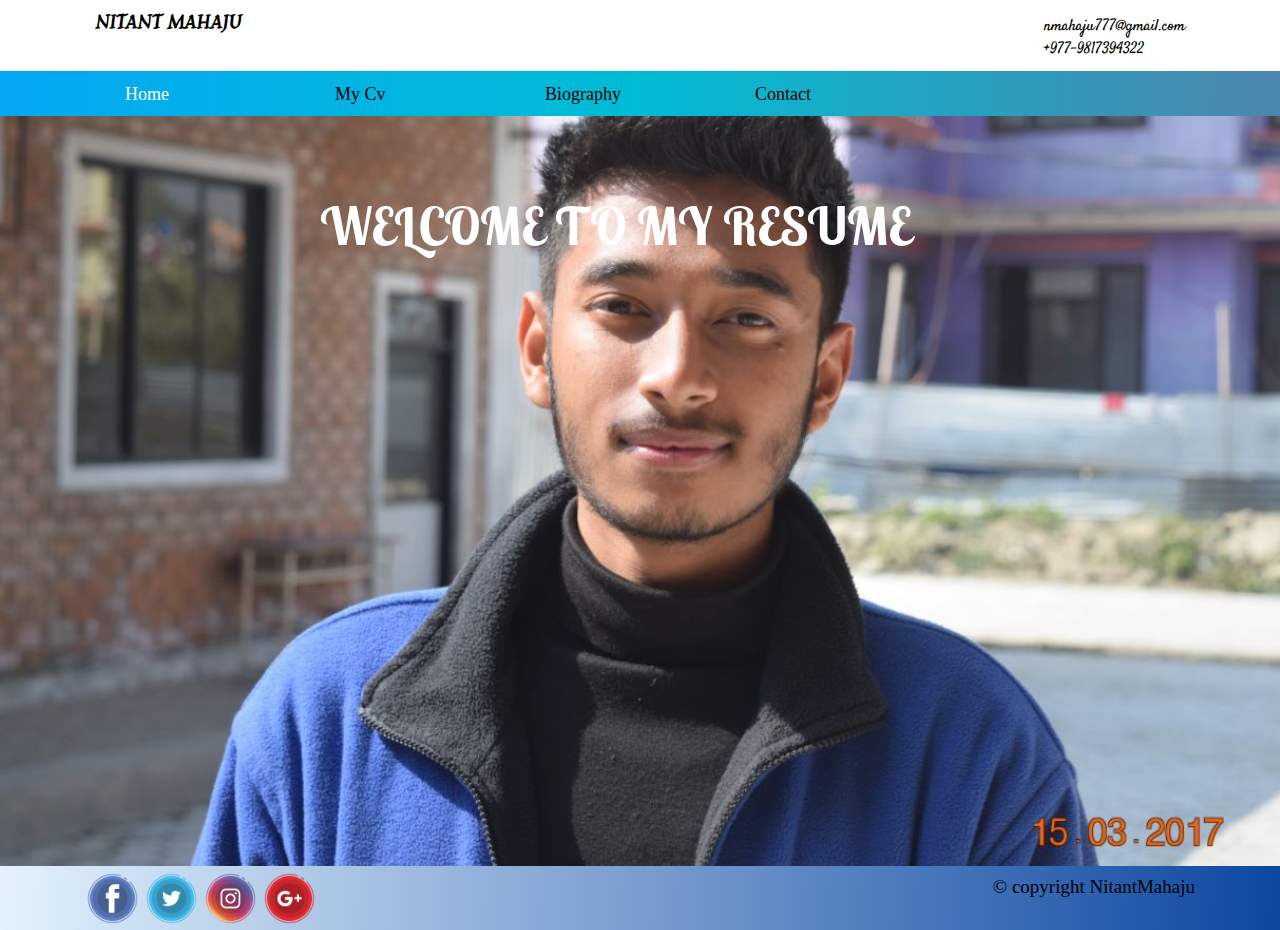
==== index.html @ eb09a47d "home page is created" ====
<!DOCTYPE html>
<html>
  <head>
    <meta charset="utf-8">
    <title>Home page</title>
    <link href="css/index.css" type="text/css" rel="stylesheet">
    <link href="https://fonts.googleapis.com/css?family=Satisfy" rel="stylesheet">
    <link href="https://fonts.googleapis.com/css?family=Lobster+Two" rel="stylesheet">
    <link href="https://fonts.googleapis.com/css?family=Jim+Nightshade" rel="stylesheet">
  </head>
  <body>
    <header>
      <div class="name">
        <h2>NITANT MAHAJU</h2>
      </div>
      <div class="details">
        <p>nmahaju777@gmail.com<br>
           +977-9817394322</p>
      </div>
    </header>
    <nav>
      <ul>
        <li><a class="active" href="index.html">Home</a></li>
        <li><a href="cv.html">My Cv</a></li>
        <li><a href="biography.html">Biography</a></li>
        <li><a href="contact.html">Contact</a></li>
      </ul>
    </nav>
    <section>
      <h2>WELCOME TO MY RESUME</h2>
    </section>
    <footer>
      <div class="icons">
        <a href="https//:facebook.com"><img src="images/facebook.png"></a>
        <a href="https//:twitter.com"><img src="images/twitter.png"></a>
        <a href="https//:instagram.com"><img src="images/instagram.png"></a>
        <a href="https//:googleplus.com"><img src="images/googleplus.png"></a>
      </div>
      <div class="copy">
        <p>&copy; copyright NitantMahaju</p>
      </div>
    </footer>
  </body>
</html>
---- css/index.css ----
*{
  padding: 0;
  margin: 0;
}
header{
  padding-top: 25px;
  display: flex;
  flex-direction: row;
  justify-content: space-between;
}
.name{
  padding-left: 95px;
}
.name h2{
  position: relative;
  top: -19px;
  font-family: 'Jim Nightshade', cursive;
}
.details{
  padding-right: 95px;
}
.details p{
  position: relative;
  top: -10px;
  font-family: 'Satisfy', cursive;
}
nav{
  background: -webkit-linear-gradient(left top,#03A9F4, #00BCD4, #4D86AC);
}
nav ul {
  display: flex;
  flex-direction: row;
}
nav ul li{
  height: 45px;
  position: relative;
  top: 13px;
  padding-left: 125px;
  list-style-type: none;
    width: 85px;
}
nav ul li a{

  text-decoration: none;
  color:black;
  font-size: 18px;
}
.active{
  color:#FFFFFF;
}
section{
  height: 750px;
  background-attachment: fixed;
  background-size: cover;
  background-image: url("../images/h.jpg");
}
section h2{
  color: white;
  font-size: 52px;
  padding-left: 25%;
  padding-top: 6%;
  font-family: 'Lobster Two', cursive;
}
footer{
  display: flex;
  justify-content: space-between;
  background: -Webkit-linear-gradient(left top, #E3F2FD, #0D47A1);
}
.icons{
  padding-top: 5px;
  padding-left: 85px;
}
.icons img{
  height: 55px;
  width: 55px;
  transition:all 2s ;
}
.icons img:hover{
    transform: rotate(360deg);
}
.copy{
  padding-top: 10px;
  padding-right: 85px;
}
.copy p{
  font-size: 19px;
}
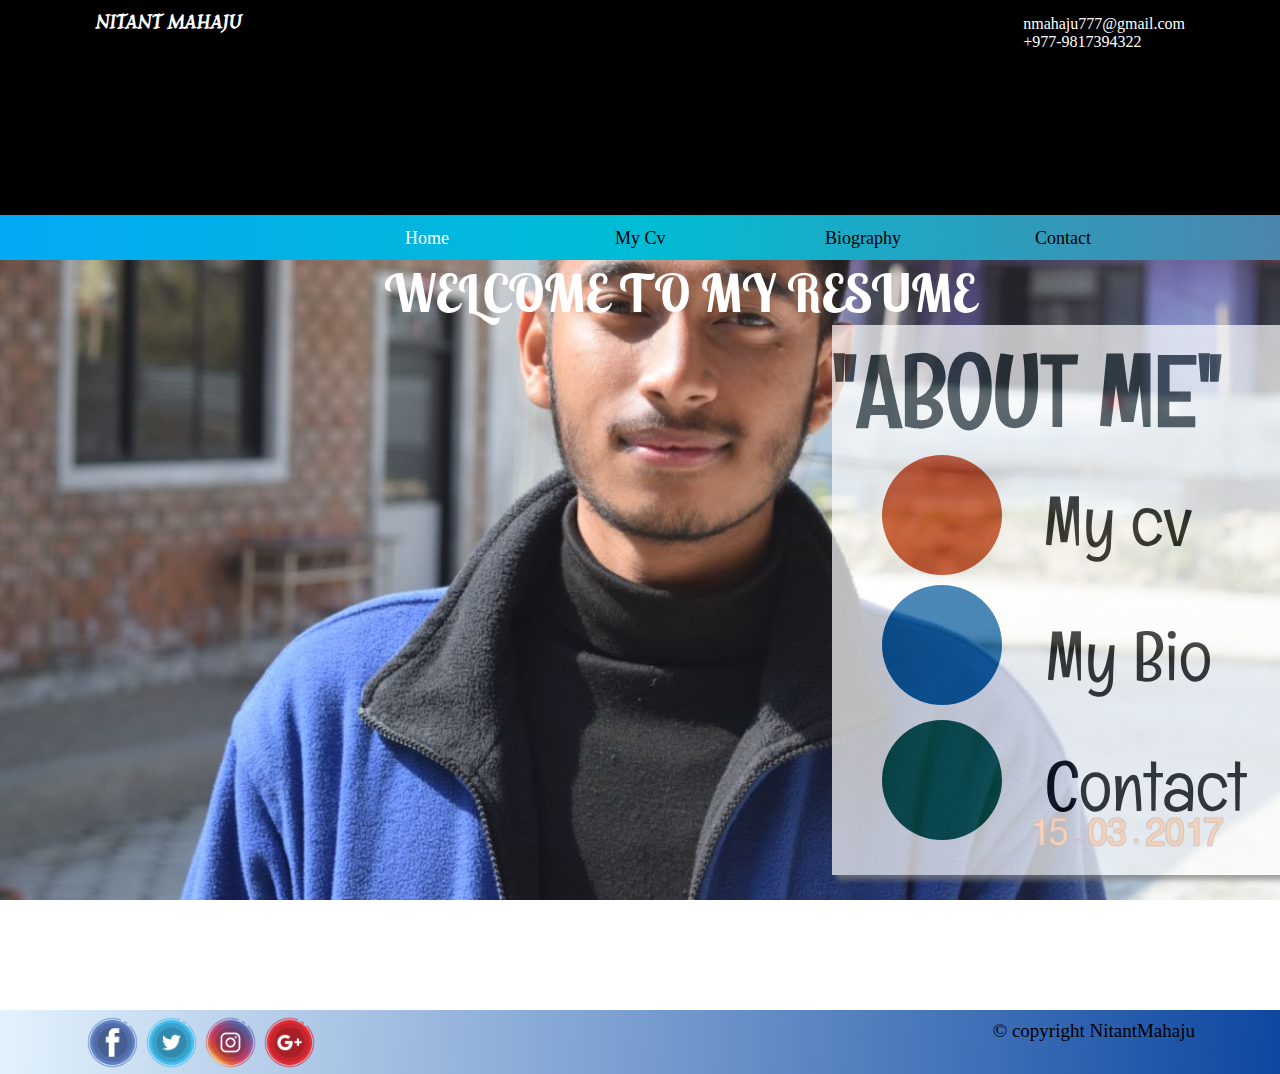
==== commit 713e4a78: "home page made responsive" ====
--- a/index.html
+++ b/index.html
@@ -1,43 +1,52 @@
+<!--NAME- NITANT MAHAJU
+UN ID- 16441723 -->
 <!DOCTYPE html>
 <html>
-  <head>
-    <meta charset="utf-8">
-    <title>Home page</title>
-    <link href="css/index.css" type="text/css" rel="stylesheet">
-    <link href="https://fonts.googleapis.com/css?family=Satisfy" rel="stylesheet">
+  <head><!--this is the header-->
+    <meta charset="utf-8"><!--this tag is used to specify page description or keywords-->
+    <title>Home page</title><!-- this is the title of the webpage-->
+    <link href="css/index.css" type="text/css" rel="stylesheet"><!--this is the link to the css-->
     <link href="https://fonts.googleapis.com/css?family=Lobster+Two" rel="stylesheet">
     <link href="https://fonts.googleapis.com/css?family=Jim+Nightshade" rel="stylesheet">
+    <link href="https://fonts.googleapis.com/css?family=Englebert" rel="stylesheet">
+    <meta name="viewport" content="width=device-width, initial-scale=1.0">
   </head>
   <body>
     <header>
-      <div class="name">
-        <h2>NITANT MAHAJU</h2>
+      <div class="name"><!--this tag is used for targetting a specific content-->
+        <a href="index.html"><h2>NITANT MAHAJU</h2></a>
       </div>
       <div class="details">
         <p>nmahaju777@gmail.com<br>
            +977-9817394322</p>
       </div>
     </header>
-    <nav>
-      <ul>
-        <li><a class="active" href="index.html">Home</a></li>
+    <nav><!--this tag is the navigation bar-->
+      <ul><!--this tag is used to define an unordered list -->
+        <li><a class="active" href="index.html">Home</a></li><!--this tag is used to define a list item-->
         <li><a href="cv.html">My Cv</a></li>
         <li><a href="biography.html">Biography</a></li>
         <li><a href="contact.html">Contact</a></li>
       </ul>
     </nav>
-    <section>
+    <section><!--this tag defines sections in a document or a content-->
       <h2>WELCOME TO MY RESUME</h2>
+      <div class="blank">
+        <h1>"ABOUT ME"</h1>
+        <div class="circle1"><div class="firstcircle"></div><a href="cv.html"><p>My cv</p></a></div>
+        <div class="circle2"><div class="secondcircle"></div><a href="biography.html"><p>My Bio</p></a></div>
+        <div class="circle3"><div class="thirdcircle"></div><a href="contact.html"><p>Contact</p></a></div>
+      </div>
     </section>
-    <footer>
+    <footer><!--this tag defines a footer for a content-->
       <div class="icons">
-        <a href="https//:facebook.com"><img src="images/facebook.png"></a>
-        <a href="https//:twitter.com"><img src="images/twitter.png"></a>
-        <a href="https//:instagram.com"><img src="images/instagram.png"></a>
-        <a href="https//:googleplus.com"><img src="images/googleplus.png"></a>
+        <a href="https//:facebook.com"><img src="images/facebook.png" alt="Facebook"></a><!--this tag defines a hyperlink, which is used to link from one page to another page-->
+        <a href="https//:twitter.com"><img src="images/twitter.png" alt="Twitter"></a>
+        <a href="https//:instagram.com"><img src="images/instagram.png" alt="Instagram"></a>
+        <a href="https//:googleplus.com"><img src="images/googleplus.png" alt="Google plus"></a>
       </div>
       <div class="copy">
-        <p>&copy; copyright NitantMahaju</p>
+        <p>&copy; copyright NitantMahaju</p><!--this tag is used for representing a paragraph of a text-->
       </div>
     </footer>
   </body>
--- a/css/index.css
+++ b/css/index.css
@@ -1,23 +1,32 @@
+/*NAME-NITANT MAHAJU
+UN ID-16441723*/
 *{
   padding: 0;
   margin: 0;
 }
 header{
+  background-color: black;
+  color: white;
   padding-top: 25px;
   display: flex;
-  flex-direction: row;
+  height: 190px;
+  flex-direction: row;/*this is used for keeping items side to side */
   justify-content: space-between;
 }
 .name{
   padding-left: 95px;
 }
 .name h2{
-  position: relative;
+  position: relative;/*this is used for specifying the type of positioning method used for an element */
   top: -19px;
   font-family: 'Jim Nightshade', cursive;
 }
+.name a{
+  text-decoration: none;
+  color: white;
+}
 .details{
-  padding-right: 95px;
+  padding-right: 95px;/*this is used for generating space around the content*/
 }
 .details p{
   position: relative;
@@ -29,7 +38,8 @@
 }
 nav ul {
   display: flex;
-  flex-direction: row;
+  flex-direction: row;/*this is used for keeping items side to side*/
+  padding-left: 280px;
 }
 nav ul li{
   height: 45px;
@@ -37,10 +47,9 @@
   top: 13px;
   padding-left: 125px;
   list-style-type: none;
-    width: 85px;
+  width: 85px;
 }
 nav ul li a{
-
   text-decoration: none;
   color:black;
   font-size: 18px;
@@ -50,16 +59,74 @@
 }
 section{
   height: 750px;
-  background-attachment: fixed;
+  background-attachment: fixed;/*this is used to keep the background image fixed*/
   background-size: cover;
   background-image: url("../images/h.jpg");
 }
 section h2{
   color: white;
   font-size: 52px;
-  padding-left: 25%;
-  padding-top: 6%;
-  font-family: 'Lobster Two', cursive;
+  padding-left: 30%;
+  font-family: 'Lobster Two', cursive
+}
+.blank{
+  position: relative;
+  left: 65%;
+  height: 550px;
+  width: 500px;
+  background-color: white;
+  box-shadow: 5px 5px 5px gray;/*this is used for attaching one or more shadow to an item*/
+  opacity: 0.7;
+  font-size: 50px;
+  font-family:'Englebert', sans-serif;
+  color: #263238;
+}
+.blank p{
+  font-size: 70px;
+  font-family:'Englebert', sans-serif;
+}
+.firstcircle, .secondcircle, .thirdcircle{
+  position: relative;
+  left: 50px;
+  height: 120px;
+  width: 120px;
+  border-radius: 50%;/*this is simply used to add a round border to an item*/
+}
+.firstcircle{
+  background-color: #BF360C;
+}
+.circle1,.circle2, .circle3{
+  display: flex;
+  justify-content: space-between;/*this used for giving space between two content*/
+}
+.circle1 a{
+  text-decoration: none;
+  color: black;
+  position: relative;
+  top: 20px;
+  right: 28%;
+}
+.circle2 a{
+  text-decoration: none;
+  color: black;
+  position: relative;
+  top: 35px;
+  right: 24%;
+}
+.circle3 a{
+  text-decoration: none;
+  color: black;
+  position: relative;
+  top: 45px;
+  right: 17%;
+}
+.secondcircle{
+  background-color: #01579B;
+  top: 10px;
+}
+.thirdcircle{
+  background-color: #004D40;
+  top: 25px;
 }
 footer{
   display: flex;
@@ -67,16 +134,16 @@
   background: -Webkit-linear-gradient(left top, #E3F2FD, #0D47A1);
 }
 .icons{
-  padding-top: 5px;
-  padding-left: 85px;
+  padding-top: 5px;/*this is used to give space in the top*/
+  padding-left: 85px;/*this is used to give space from the left side*/
 }
 .icons img{
   height: 55px;
   width: 55px;
-  transition:all 2s ;
+  transition:all 2s ;/*this is used for specifying how many seconds or milliseconds a transition will take place*/
 }
 .icons img:hover{
-    transform: rotate(360deg);
+    transform: rotate(360deg);/*this is used for rotating the specified item */
 }
 .copy{
   padding-top: 10px;
@@ -85,3 +152,68 @@
 .copy p{
   font-size: 19px;
 }
+@media (max-width: 600px){
+  header{
+    display: flex;
+    flex-direction: column;
+    height: 100px;
+  }
+  header h2{
+    position: relative;
+    left: -85px;
+  }
+  .details p{
+    padding-left: 10px;
+  }
+  nav ul{
+    display: flex;
+    flex-direction: column;
+    position: relative;
+    right: 400px;
+  }
+  section{
+    height: 400px;
+    background-size: contain;
+  }
+  section h2{
+    font-size: 15px;
+    padding-left: 45px;
+  }
+  .blank{
+    width: 250px;
+    position:relative;
+    left: 20px;
+    height: 320px;
+  }
+  .blank h1{
+    font-size: 22px;
+  }
+  .firstcircle, .secondcircle, .thirdcircle{
+    height: 80px;
+    width: 80px;
+  }
+  .circle1 a, .circle2 a, .circle3 a{
+    width: 50%;
+  }
+  .circle1 p{
+    font-size: 22px;
+    padding-left: 80px;
+    width: 90%;
+  }
+  .circle2 p{
+    font-size: 22px;
+    padding-left: 80px;
+    width: 90%;
+  }
+  .circle3 p{
+    font-size: 22px;
+    padding-left:60px;
+  }
+  footer{
+    display: flex;
+    flex-direction: column;
+  }
+  .icons{
+    padding-left: 0px;
+  }
+}
